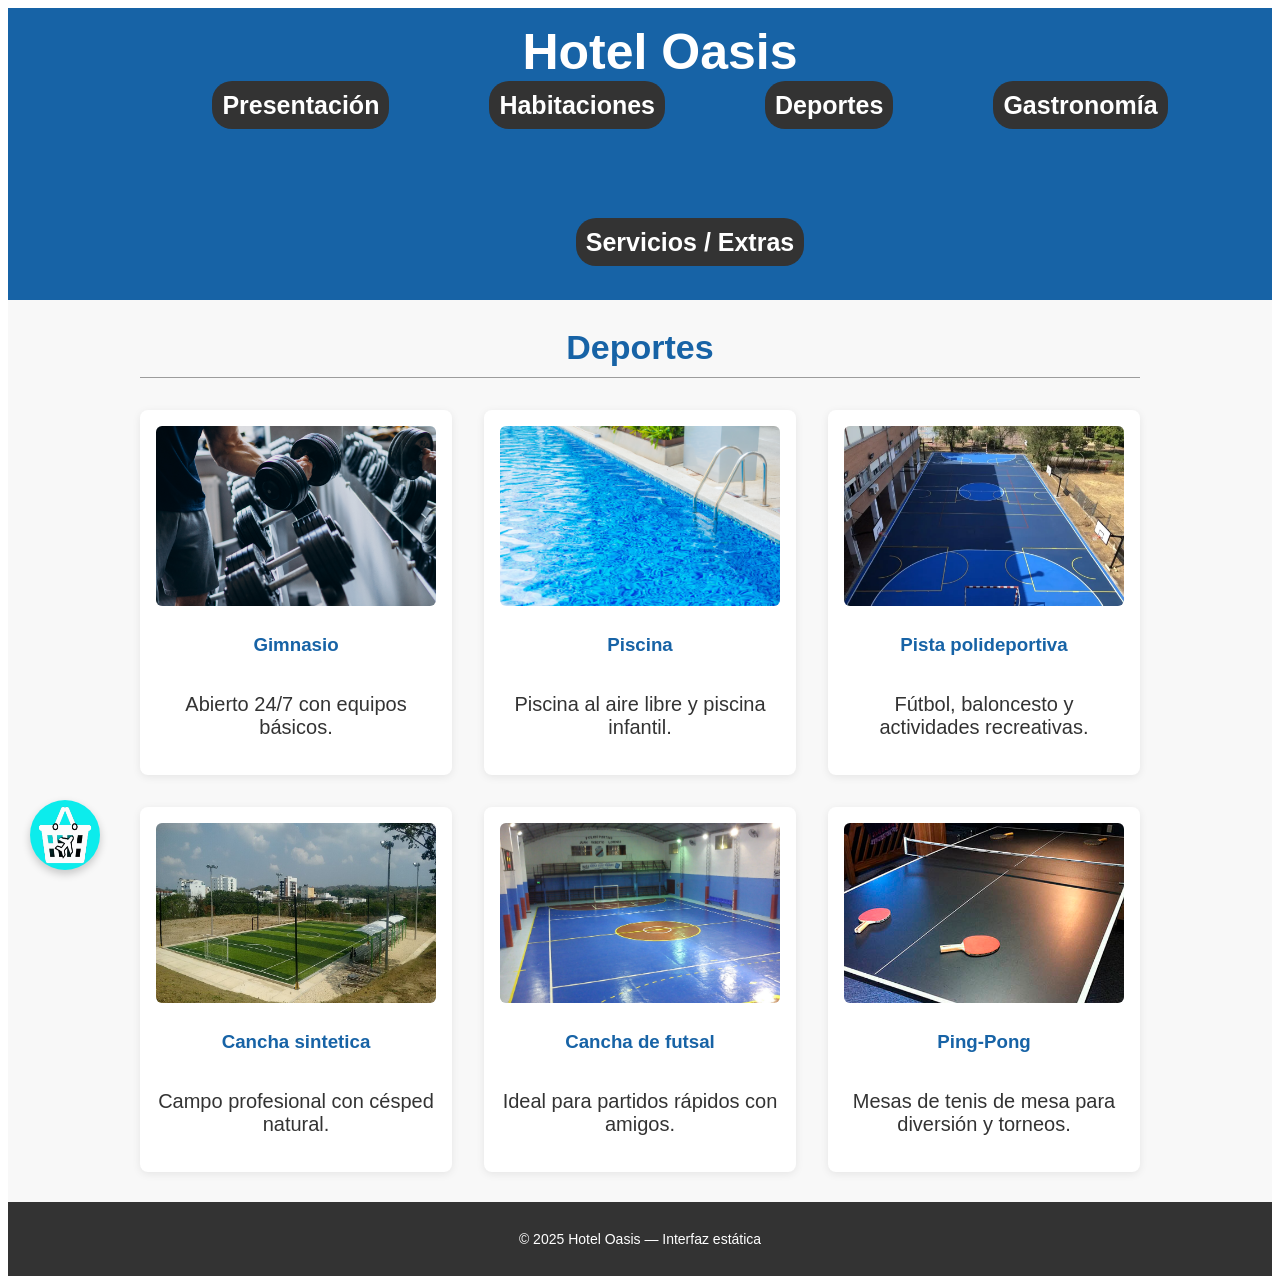
==== proyecto 2/deportes.html @ 5ee19b92 "subida de proyectos" ====
<!doctype html>
<html lang="es">
<head>
  <meta charset="utf-8">
  <meta name="viewport" content="width=device-width,initial-scale=1">
  <title>Hotel Oasis - Deportes</title>
  <link rel="stylesheet" href="styles.css">
</head>
<body>
    <div class="contenedor">
  <header class="site-header">
    <h1 class="logo">Hotel Oasis</h1>
    <nav class="main-nav">
      <ul>
        <li><a href="index.html" class="boton" role="button">Presentación</a></li>
        <li><a href="habitaciones.html" class="boton" role="button">Habitaciones</a></li>
        <li><a href="deportes.html" class="boton" role="button">Deportes</a></li>
        <li><a href="gastronomia.html" class="boton" role="button">Gastronomía</a></li>
        <li><a href="servicios.html" class="boton" role="button">Servicios / Extras</a></li>
      </ul>
    </nav>
  </header>
  <div class="flotante-cta">
    <a href="reservas.html">
      <div class="circulo-icono">
        <img src="img/logovia.png" alt="Icono de Compra" class="icono-compra">
      </div>
      <span class="texto-hover">¿Listo para tu escape perfecto? ¡Reserva!</span>
    </a>
  </div>

  <main class="container">
    <h2>Deportes</h2>
    <div class="deportes-grid">
      <div class="deporte-card">
        <img src="img/gym.jpg" alt="Gimnasio">
        <h3>Gimnasio</h3>
        <p>Abierto 24/7 con equipos básicos.</p>
      </div>

      <div class="deporte-card">
        <img src="img/piscina.jpg" alt="Piscina">
        <h3>Piscina</h3>
        <p>Piscina al aire libre y piscina infantil.</p>
      </div>

      <div class="deporte-card">
        <img src="img/pista polidedeportiva.webp" alt="Pista polideportiva">
        <h3>Pista polideportiva</h3>
        <p>Fútbol, baloncesto y actividades recreativas.</p>
      </div>

      <div class="deporte-card">
        <img src="img/Cancha_sintetica.jpg" alt="Cancha de fútbol">
        <h3>Cancha sintetica</h3>
        <p>Campo profesional con césped natural.</p>
      </div>

      <div class="deporte-card">
        <img src="img/futsal.jpg" alt="Cancha de microfútbol">
        <h3>Cancha de futsal</h3>
        <p>Ideal para partidos rápidos con amigos.</p>
      </div>

      <div class="deporte-card">
        <img src="img/mesa_pingpong.jpg" alt="Tenis de mesa">
        <h3>Ping-Pong</h3>
        <p>Mesas de tenis de mesa para diversión y torneos.</p>
      </div>
    </div>
  </main>

  <footer class="site-footer">
    <p>© 2025 Hotel Oasis — Interfaz estática</p>
  </footer>
  </div>
</body>
</html>
---- proyecto 2/styles.css ----
.contenedor {
  font-family: Arial, sans-serif;
  background: #f8f8f8;
  color: #333;
  max-width: 1390px;
  height: 100%;
  width: 100%;
  margin: 0 auto;
  /* Opcional pero recomendado para eliminar scroll de elementos fuera de 1000px */
  overflow-x: hidden;
}

/* Encabezado y navegación */
.site-header {
  background-color: #1763a6;
  background-image: url('https://png.pngtree.com/background/20250109/original/pngtree-summer-background-with-beach-view-in-realistic-style-picture-image_15553737.jpg');
  background-size: cover;
  background-position: center;
  background-repeat: no-repeat;
  color: white;
  padding: 15px 20px;
  max-width: 100%;
  width: 100%;
}

.texto {
  display: grid;
  grid-template-columns: 1fr;
  justify-content: center;
  justify-items: center;
  align-items: center;
  background-color: #E0E0E0;
}

.texto h2 {
  justify-content: center;
  justify-items: center;
  align-items: center;
  margin-bottom: 5px;
}

.texto p {
  max-width: 500px;
  font-size: 17px;
  justify-content: center;
  justify-items: center;
  align-items: center;

}

.galery1 {
  display: flex;
  justify-items: center;
  align-items: center;
  gap: 30px;
  margin: 25px 0 25px 0;
  /* NO TOCAR: Mantiene las imágenes en fila */

  /* Permite que la galería se desborde horizontalmente si el contenido lo requiere */
  overflow-x: auto;

  /* Hace que el contenido no se encoja para caber en la pantalla */
  flex-wrap: nowrap;
  justify-content: flex-start;
  /* No centrar, sino empezar desde la izquierda */
  gap: 30px;
  margin: 25px 0 25px 0;
  /* Añade un padding horizontal para que la primera y última imagen no se peguen a los bordes */
  padding: 0 15px;
}

.galery1 img {
  width: 460px;
  height: 240px;
  /* La transición es clave para la animación */
  transition: transform 0.3s ease, box-shadow 0.3s ease;
}

.galery1 img:hover {
  /* Mueve la imagen 5px hacia arriba */
  transform: translateY(-5px);
  /* Añade una sombra sutil */
  box-shadow: 0 10px 20px rgba(0, 0, 0, 0.2);
}

.texto2 {
  display: grid;
  grid-template-columns: 1fr;
  justify-content: center;
  justify-items: center;
  align-items: center;
  background-color: #E0E0E0;
}

.texto2 h2 {
  font-size: 25px;
  justify-content: center;
  justify-items: center;
  align-items: center;
  margin-bottom: 5px;
  padding: 15px 0 15px 0;
}

.hotel1 {
  height: 200px;
  width: 400px;
}

.hotel2 {
  height: 200px;
  width: 400px;


}

.hotel3 {
  height: 200px;
  width: 400px;

}

/* Contenedor del elemento flotante */
.flotante-cta {
  position: fixed;
  /* Hace que el elemento se mueva con el scroll */
  bottom: 30px;
  /* 30px desde la parte inferior */
  left: 30px;
  /* 30px desde la izquierda */
  z-index: 1000;
  /* Asegura que esté por encima de otros elementos */
}

/* Estilos del círculo y el icono */
.circulo-icono {
  width: 70px;
  /* Tamaño del círculo */
  height: 70px;
  background-color: #0cecec;
  /* Color naranja llamativo */
  border-radius: 50%;
  /* Hace que sea un círculo */
  display: flex;
  /* Para centrar el icono */
  justify-content: center;
  align-items: center;
  box-shadow: 0 4px 8px rgba(0, 0, 0, 0.2);
  /* Sombra para darle relieve */
  transition: all 0.3s ease;
  /* Transición suave para cualquier cambio */
}

.circulo-icono .icono-compra {
  width: 100px;
  /* Tamaño del icono dentro del círculo */
  height: 70px;
  filter: invert(100%);
  /* Si tu SVG es negro, lo invierte a blanco */
}

/* Texto que aparece al hacer hover */
.texto-hover {
  position: absolute;
  /* Posicionamiento absoluto respecto al .flotante-cta */
  left: 80px;
  /* Separación del círculo */
  top: 50%;
  /* Alineación vertical */
  transform: translateY(-50%);
  /* Centrado vertical perfecto */
  background-color: #333;
  /* Fondo oscuro para el texto */
  color: white;
  padding: 10px 15px;
  border-radius: 5px;
  white-space: nowrap;
  /* Evita que el texto se rompa en varias líneas */
  opacity: 0;
  /* Oculto por defecto */
  visibility: hidden;
  /* También oculto para que no ocupe espacio ni sea interactuable */
  transition: opacity 0.3s ease, visibility 0.3s ease;
  /* Transición suave */
  pointer-events: none;
  /* Ignora eventos de ratón para que no tape el círculo */
}

/* Efecto al pasar el puntero sobre el enlace flotante */
.flotante-cta:hover .circulo-icono {
  transform: scale(1.05);
  /* Ligeramente más grande */
  background-color: #0cecec;
  /* Un poco más oscuro */
}

.flotante-cta:hover .texto-hover {
  opacity: 1;
  /* Hace el texto visible */
  visibility: visible;
  /* Asegura que el texto sea visible */
  pointer-events: auto;
  /* Habilita los eventos de ratón si el usuario quisiera interactuar con el texto */
}

.galery2 {
  max-height: 465px;
  justify-items: center;
  align-items: center;
  margin-top: 20px;
  display: flex;
  /* NO TOCAR: Mantiene las imágenes en fila */

  /* Permite que la galería se desborde horizontalmente si el contenido lo requiere */
  overflow-x: auto;

  /* Hace que el contenido no se encoja para caber en la pantalla */
  flex-wrap: nowrap;
  justify-content: flex-start;
  /* No centrar, sino empezar desde la izquierda */
  gap: 5px;
  margin: 25px 0 25px 0;
  /* Añade un padding horizontal para que la primera y última imagen no se peguen a los bordes */
  padding: 0 15px;
}

.galery2 img {
  width: 460px;
  height: 240px;
  /* La transición es clave para la animación */
  transition: transform 0.3s ease, box-shadow 0.3s ease;
}

.galery2 img:hover {
  /* Mueve la imagen 5px hacia arriba */
  transform: translateY(-5px);
  /* Añade una sombra sutil */
  box-shadow: 0 10px 20px rgba(0, 0, 0, 0.2);
}

.hotel4,
.hotel5,
.hotel6,
.hotel7,
.hotel8,
.hotel9,
.hotel10,
.hotel11 {
  width: 460px;
  height: 240px;
}

.logo {
  margin: 0;
  font-size: 50px;
  text-align: center;
}

.main-nav ul {
  list-style: none;
  display: flex;
  gap: 15px;
  margin-top: 10px;
  flex-wrap: wrap;
  justify-content: center;
  gap: 100px;

}

/* Contenedor principal de la galería */
.planes-galeria-container {
  padding: 50px 0;
  text-align: center;
  max-width: 1900px;
}

.planes-galeria-container h2 {
  font-size: 2.2em;
  margin-bottom: 30px;
  color: #1763a6;
  background-color: #E0E0E0;
}

/* Galería de tarjetas con scroll horizontal */
.planes-galeria {
  display: flex;
  overflow-x: auto;
  padding: 20px;
  gap: 30px;
  -webkit-overflow-scrolling: touch;
}

.planes-galeria::-webkit-scrollbar {
  display: none;
  /* Para WebKit */
}

/* Estilos para cada tarjeta individual */
.plan-card {
  flex: 0 0 320px;
  /* No permite que las tarjetas se encojan o expandan */
  background-color: white;
  border-radius: 10px;
  box-shadow: 0 4px 8px rgba(0, 0, 0, 0.1);
  overflow: hidden;
  text-align: left;
  transition: transform 0.3s ease, box-shadow 0.3s ease;
}

/* Efecto de "elevación" al pasar el mouse */
.plan-card:hover {
  transform: translateY(-10px);
  box-shadow: 0 15px 30px rgba(0, 0, 0, 0.2);
}

.plan-card img {
  width: 100%;
  height: 200px;
  object-fit: cover;
  /* Asegura que la imagen cubra el espacio sin distorsionarse */
}

.plan-card h3 {
  padding: 15px;
  color: #1763a6;
  text-align: center;
}

.plan-card ul {
  list-style: none;
  padding: 0 15px 15px;
}

.plan-card li {
  padding: 5px 0;
  border-bottom: 1px solid #f0f0f0;
}

.plan-card li:last-child {
  border-bottom: none;
}

/* Estilo base para el encabezado del precio */
.precio-header {
  color: white;
  /* Color del texto del precio */
  padding: 15px 0;
  text-align: center;
  margin-bottom: 20px;
}

/* Clases específicas para cada color de plan */
.plan-basico .precio-header {
  background-color: #0cecec;
  /* Azul/turquesa para el plan Básico */
}

.plan-deluxe .precio-header {
  background-color: #ff3399;
  /* Rosa fucsia para el plan Deluxe */
}

.plan-premium .precio-header {
  background-color: #ffc20e;
  /* Amarillo/naranja para el plan Premium */
}

/* Puedes seguir añadiendo más clases para otros colores */
.imagen-hover {
  position: relative;
  width: 100%;
  height: 500px;
  overflow: hidden;
  cursor: pointer;

}

.imagen-hover img {
  position: absolute;
  top: 0;
  left: 0;
  transition: opacity 0.5s ease-in-out;

}

.imagen-hover .imagen-secundaria {
  opacity: 0;
  /* Oculta la segunda imagen por defecto */
}

.imagen-hover:hover .imagen-secundaria {
  opacity: 1;
  /* Al pasar el cursor, la segunda imagen se hace visible */
}

.imagen-hover:hover .imagen-principal {
  opacity: 0;
  /* Al pasar el cursor, la primera imagen se oculta */
}

.main-nav a {
  text-decoration: none;
  color: white;
  font-weight: bold;
  transition: color 0.2s;
  background-color: #333;
  padding: 10px;
  border-radius: 20px;
  font-size: 25px;

}

.main-nav a:hover {
  color: #ffdd57;
}


/* Contenedor principal */
.container {
  max-width: 1000px;
  margin: 20px auto;
  padding: 0 15px;
}

.container img {
  width: 100%;
  height: 500px;
  align-items: center;
  border-radius: 8px;
}

.container h2 {
  text-align: center;
  align-items: center;
  font-size: 34px;
  border-bottom: 1px solid #9c9c9c;
  padding-bottom: 10px;

}

.container p {
  text-align: center;
  align-items: center;
  font-size: 20px;
  margin-top: 37px;
}

/* Títulos */
h2 {
  margin-bottom: 15px;
  color: #1763a6;
}

h3 {
  margin: 15px 0;
  color: #1763a6;
}

.testimonials-section {
  background-color: #f2f2f2;
  padding: 40px 0px;
  text-align: center;
}

.testimonial {
  background-color: #ffffff;
  padding: 20px;
  margin: 15px;
  border-radius: 8px;
  box-shadow: 0 4px 8px rgba(0, 0, 0, 0.1);
  display: inline-block;
  /* O usa flexbox */
  width: 300px;
}

.testimonials-section h2 {
  background-color: #E0E0E0;
}

.testimonial .author {
  font-style: italic;
  margin-top: 10px;
}



/* Habitaciones */
.rooms-grid {
  display: grid;
  grid-template-columns: repeat(3, 1fr);
  gap: 20px;
  padding: 20px;
}

.rooms-grid img {
  width: 100%;
  object-fit: cover;
  max-height: 250px;
}

.room-card {
  background: white;
  padding: 15px;
  border: 1px solid #ddd;
  border-radius: 8px;
  text-align: center;
  font-weight: bold;
  box-shadow: 0 2px 5px rgba(0, 0, 0, 0.05);
  position: relative;
  overflow: visible;
}

/* Descripción habitaciones */
.room-description {
  opacity: 0;
  transform: translateX(30px);
  transition: opacity 0.4s, transform 0.4s;
  position: absolute;
  top: 20px;
  left: 100%;
  width: 220px;
  background: #fff;
  color: #1763a6;
  border: 1px solid #ddd;
  border-radius: 8px;
  padding: 12px;
  box-shadow: 0 2px 8px rgba(0, 0, 0, 0.10);
  z-index: 10;
  pointer-events: none;
}

.room-card:hover .room-description {
  opacity: 1;
  transform: translateX(0);
  pointer-events: auto;
}


ul {
  margin: 10px 0 20px 20px;
}

li {
  margin-bottom: 8px;
}

/* Pie de página */
.site-footer {
  text-align: center;
  padding: 15px;
  background: #333;
  color: white;
  margin-top: 30px;
  font-size: 14px;
}

/* Botón seleccionar habitación */
.select-room-btn {
  display: inline-block;
  width: 90%;
  margin: 16px auto 0 auto;
  padding: 10px 0;
  background: #fff;
  color: #1763a6;
  border: 2px solid #1763a6;
  border-radius: 8px;
  font-size: 1em;
  font-weight: 600;
  letter-spacing: 1px;
  box-shadow: 0 1px 4px rgba(23, 99, 166, 0.08);
  cursor: pointer;

}

.select-room-btn:hover,
.select-room-btn:focus {
  background: #f0f6fa;
  color: #114d80;
  border-color: #114d80;
  outline: none;
}

/* Listas simples */
ul {
  margin: 10px 0 20px 20px;
}

li {
  margin-bottom: 8px;
}

/* Pie de página */
.site-footer {
  text-align: center;
  padding: 15px;
  background: #333;
  color: white;
  margin-top: 30px;
  font-size: 14px;
}





/*deportes*/

.deportes-grid {
  display: grid;
  grid-template-columns: repeat(3, 1fr);
  gap: 2rem;
  margin-top: 2rem;
}

.deporte-card {
  background: #fff;
  border-radius: 8px;
  box-shadow: 0 2px 8px rgba(0, 0, 0, 0.08);
  padding: 1rem;
  text-align: center;
}

.deporte-card img {
  width: 100%;
  height: 180px;
  /* Ajusta este valor según el tamaño de las imágenes de habitaciones */
  object-fit: cover;
  border-radius: 6px;
  margin-bottom: 1rem;
}

.deporte-card h3 {
  margin: 8px 0;
  color: #1763a6;
}

/* gastronomia */

.gastronomia-grid {
  display: grid;
  grid-template-columns: repeat(3, 1fr);
  gap: 2rem;
  margin-top: 2rem;
}

.gastronomia-card {
  background: #fff;
  border-radius: 8px;
  box-shadow: 0 2px 8px rgba(0, 0, 0, 0.08);
  padding: 1rem;
  text-align: center;
}

.gastronomia-card img {
  width: 100%;
  height: 180px;
  /* Ajusta este valor según el tamaño de las imágenes de habitaciones */
  object-fit: cover;
  border-radius: 6px;
  margin-bottom: 1rem;
}

.gastronomia-card h3 {
  margin: 8px 0;
  color: #1763a6;
}

/* servicios */
.servicios-grid {
  display: grid;
  grid-template-columns: repeat(3, 1fr);
  gap: 2rem;
  margin-top: 2rem;
}

.recepcion-card {
  background: #fff;
  border-radius: 8px;
  box-shadow: 0 2px 8px rgba(0, 0, 0, 0.08);
  padding: 1rem;
  text-align: center;
}

.recepcion-card img {
  width: 100%;
  height: 180px;
  /* Ajusta este valor según el tamaño de las imágenes de habitaciones */
  object-fit: cover;
  border-radius: 6px;
  margin-bottom: 1rem;
}

.recepcion-card h3 {
  margin: 8px 0;
  color: #1763a6;
}

@media (max-width: 360px) {
  .logo {
    font-size: 38px;
  }

  .main-nav a {
    font-size: 18px;
  }

  .main-nav ul {
    gap: 55px;
  }

}

@media (max-width: 500px) {

  .container img {
    height: 350px;
  }

  .container p {
    margin-top: 0px;
  }

  .testimonials-section h2 {
    font-size: 20px;
  }
}


@media (max-width: 400px) {


.testimonial {
width: 230px;

}
}
@media (max-width: 700px) {
.servicios-grid {
grid-template-columns: repeat(2, 1fr);

}
.rooms-grid {
grid-template-columns: repeat(2, 1fr);
}

.deportes-grid {
      grid-template-columns: repeat(2, 1fr);
}
.gastronomia-grid {
grid-template-columns: repeat(2, 1fr);
}
}
@media (max-width: 500px) {

.rooms-grid {
grid-template-columns: repeat(1, 1fr);
}

.deportes-grid {
      grid-template-columns: repeat(1, 1fr);
}
.gastronomia-grid {
grid-template-columns: repeat(1, 1fr);
}
.servicios-grid {
grid-template-columns: repeat(1, 1fr);

}
}
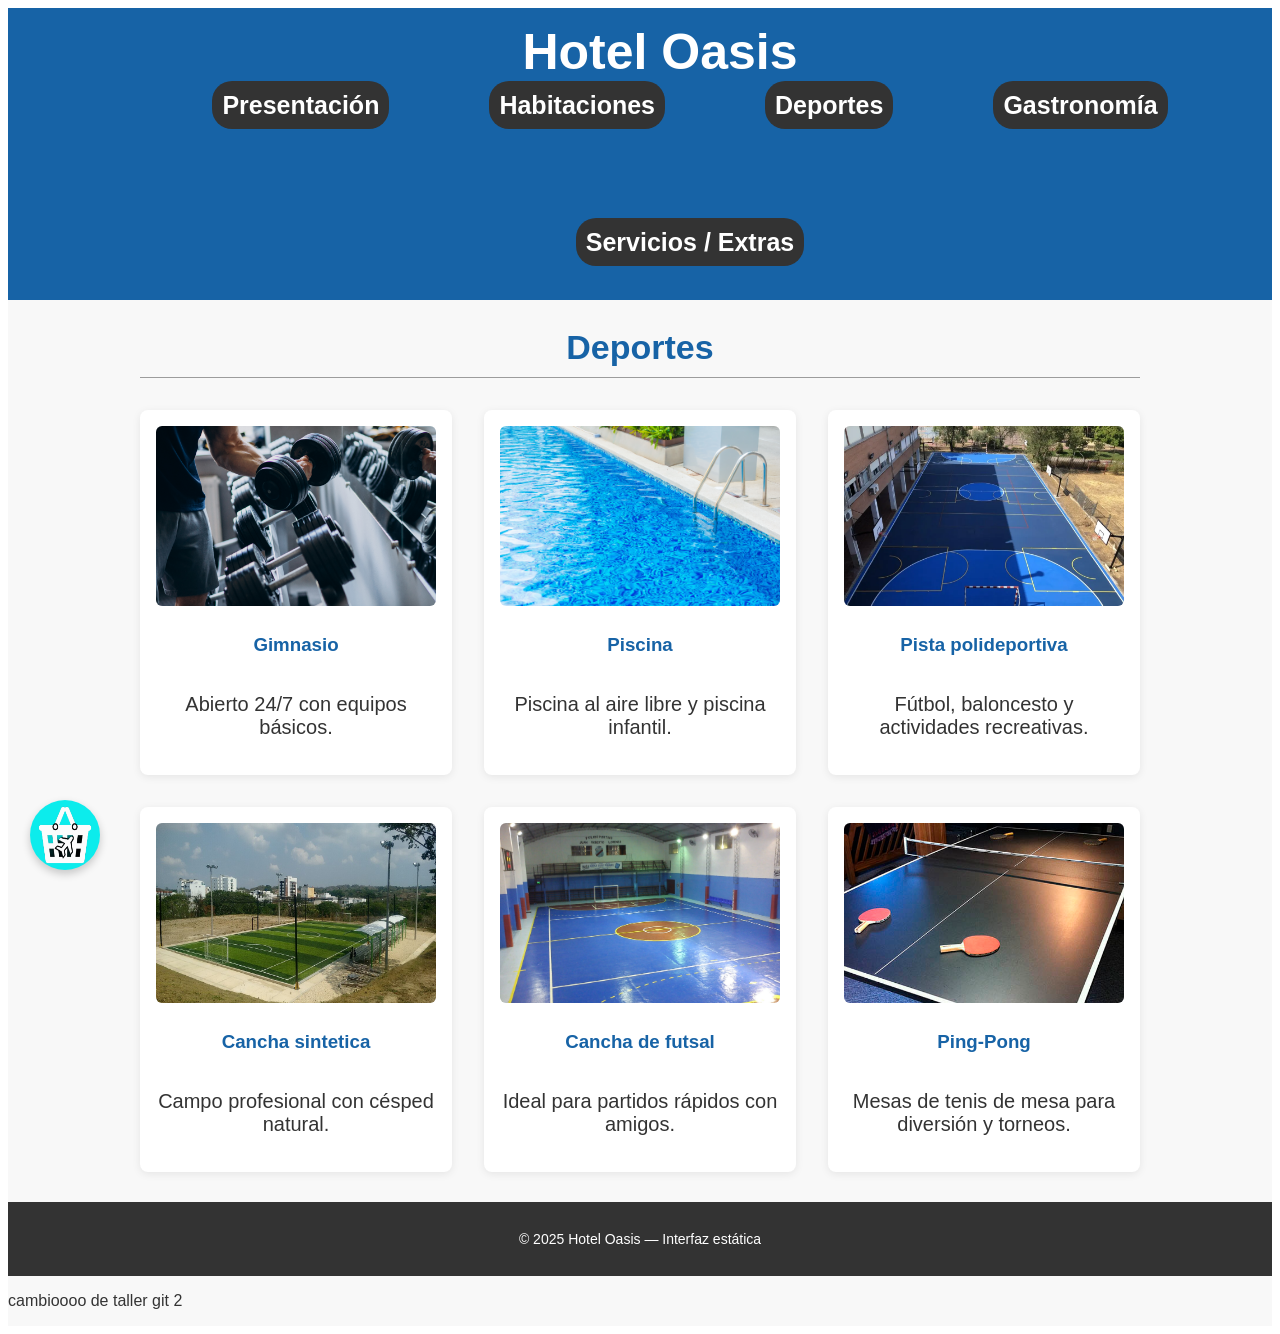
==== commit 9b25ae15: "cambios repositorio de santiago" ====
--- a/proyecto 2/deportes.html
+++ b/proyecto 2/deportes.html
@@ -73,6 +73,7 @@
   <footer class="site-footer">
     <p>© 2025 Hotel Oasis — Interfaz estática</p>
   </footer>
+  <p>cambioooo de taller git 2</p>
   </div>
 </body>
 </html>
